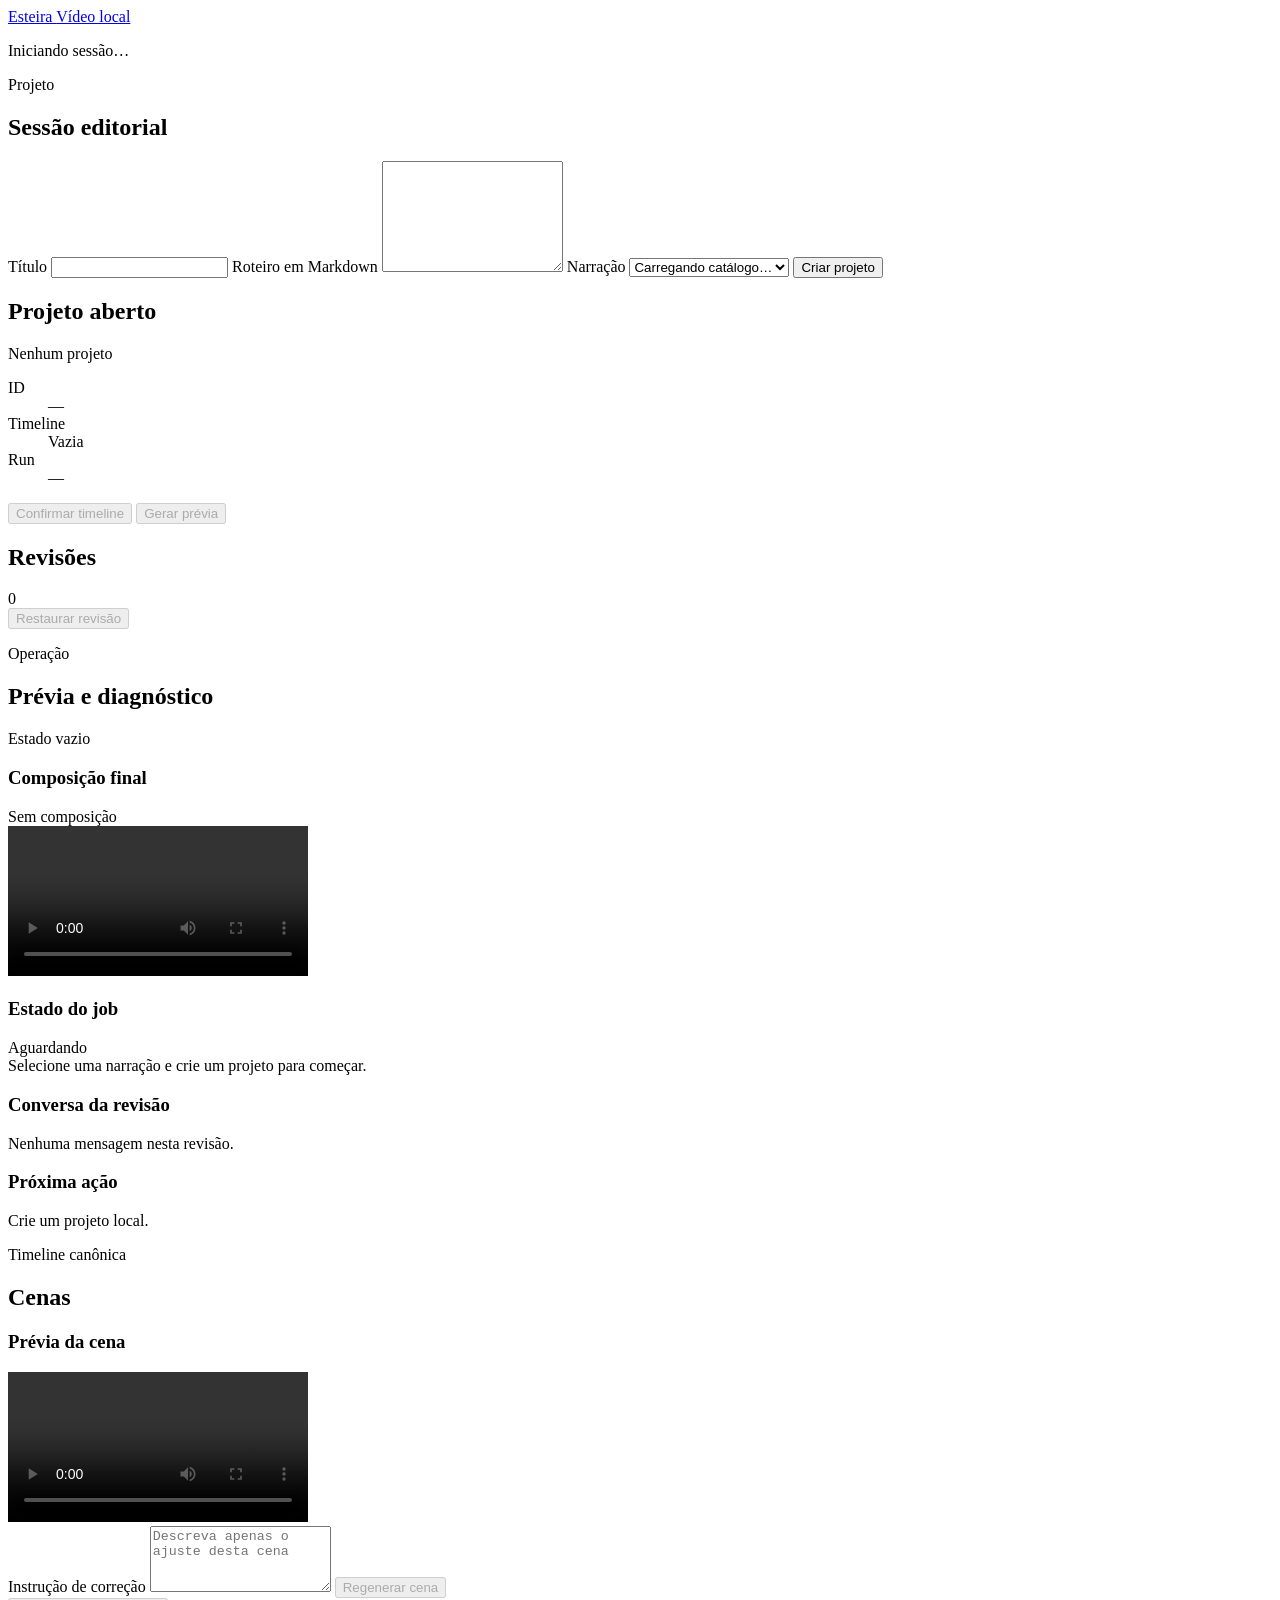
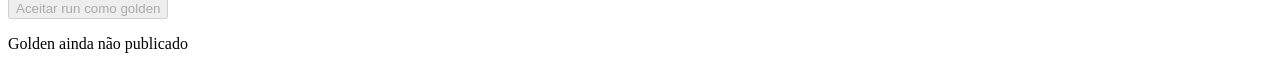
==== src/video_pipeline/web/static/index.html @ bb0c8909 "feat: add local video flow operator UI" ====
<!doctype html>
<html lang="pt-BR">
  <head>
    <meta charset="utf-8">
    <meta name="viewport" content="width=device-width, initial-scale=1">
    <meta name="color-scheme" content="dark light">
    <title>Esteira de vídeo</title>
    <link rel="stylesheet" href="/app.css">
    <script src="/app.js" defer></script>
  </head>
  <body>
    <header class="topbar">
      <a class="brand" href="#workspace">Esteira <span>Vídeo local</span></a>
      <p id="connection-status" class="connection" data-tone="quiet">Iniciando sessão…</p>
    </header>

    <div id="workspace" class="workspace">
      <aside class="rail rail-project" aria-labelledby="project-heading">
        <div class="rail-heading">
          <p class="eyebrow">Projeto</p>
          <h1 id="project-heading">Sessão editorial</h1>
        </div>

        <form id="create-form" class="stack form-card">
          <label for="project-title">Título</label>
          <input id="project-title" name="title" autocomplete="off" required>

          <label for="project-script">Roteiro em Markdown</label>
          <textarea id="project-script" name="script" rows="7" required></textarea>

          <label for="project-audio">Narração</label>
          <select id="project-audio" name="audio_asset_id" required>
            <option value="">Carregando catálogo…</option>
          </select>

          <button class="button button-primary" type="submit">Criar projeto</button>
        </form>

        <section class="identity" aria-labelledby="identity-heading">
          <h2 id="identity-heading">Projeto aberto</h2>
          <p id="project-title-display" class="identity-title">Nenhum projeto</p>
          <dl class="facts">
            <div><dt>ID</dt><dd id="project-id">—</dd></div>
            <div><dt>Timeline</dt><dd id="timeline-status">Vazia</dd></div>
            <div><dt>Run</dt><dd id="run-id">—</dd></div>
          </dl>
          <div class="button-row">
            <button id="confirm-button" class="button" type="button" disabled>
              Confirmar timeline
            </button>
            <button id="render-button" class="button button-primary" type="button" disabled>
              Gerar prévia
            </button>
          </div>
        </section>

        <section aria-labelledby="revision-heading">
          <div class="section-heading">
            <h2 id="revision-heading">Revisões</h2>
            <span id="revision-count" class="count">0</span>
          </div>
          <div
            id="revision-list"
            class="selection-list"
            role="group"
            aria-label="Histórico de revisões"
          >
            <button class="selection-item" type="button" aria-pressed="false" disabled>
              Restaurar revisão
            </button>
          </div>
        </section>
      </aside>

      <main class="canvas" aria-labelledby="canvas-heading">
        <div class="canvas-heading">
          <div>
            <p class="eyebrow">Operação</p>
            <h2 id="canvas-heading">Prévia e diagnóstico</h2>
          </div>
          <span id="state-badge" class="badge" data-state="empty">Estado vazio</span>
        </div>

        <section class="media-card" aria-labelledby="final-heading">
          <div class="section-heading">
            <h3 id="final-heading">Composição final</h3>
            <span id="final-label" class="media-label">Sem composição</span>
          </div>
          <video
            id="final-video"
            controls
            preload="metadata"
            aria-label="Vídeo final da revisão selecionada"
          ></video>
        </section>

        <section class="status-card" aria-labelledby="status-heading">
          <div class="section-heading">
            <h3 id="status-heading">Estado do job</h3>
            <span id="job-stage" class="stage">Aguardando</span>
          </div>
          <div class="progress-track" aria-hidden="true"><span id="progress-fill"></span></div>
          <div id="operator-log" class="operator-log" role="log" aria-live="polite">
            Selecione uma narração e crie um projeto para começar.
          </div>
        </section>

        <section class="conversation-card" aria-labelledby="conversation-heading">
          <h3 id="conversation-heading">Conversa da revisão</h3>
          <div id="revision-conversation" class="conversation" aria-live="off">
            <p class="conversation-empty">Nenhuma mensagem nesta revisão.</p>
          </div>
        </section>

        <section class="script-card" aria-labelledby="script-heading">
          <h3 id="script-heading">Próxima ação</h3>
          <p id="action-next">Crie um projeto local.</p>
          <p id="diagnostic" class="diagnostic" hidden></p>
        </section>
      </main>

      <aside class="rail rail-scenes" aria-labelledby="scene-heading">
        <div class="rail-heading">
          <p class="eyebrow">Timeline canônica</p>
          <h2 id="scene-heading">Cenas</h2>
        </div>
        <div
          id="scene-list"
          class="selection-list scene-list"
          role="group"
          aria-label="Cenas da timeline"
        ></div>

        <section class="scene-preview" aria-labelledby="scene-preview-heading">
          <h3 id="scene-preview-heading">Prévia da cena</h3>
          <video
            id="scene-video"
            controls
            preload="metadata"
            aria-label="Vídeo normalizado da cena selecionada"
          ></video>
        </section>

        <form id="correction-form" class="stack correction-card">
          <label for="scene-correction">Instrução de correção</label>
          <textarea
            id="scene-correction"
            name="correction"
            rows="4"
            placeholder="Descreva apenas o ajuste desta cena"
          ></textarea>
          <button id="regenerate-button" class="button button-primary" type="submit" disabled>
            Regenerar cena
          </button>
        </form>

        <button id="accept-button" class="button button-accept" type="button" disabled>
          Aceitar run como golden
        </button>
        <p id="golden-status" class="golden-status">Golden ainda não publicado</p>
      </aside>
    </div>
  </body>
</html>
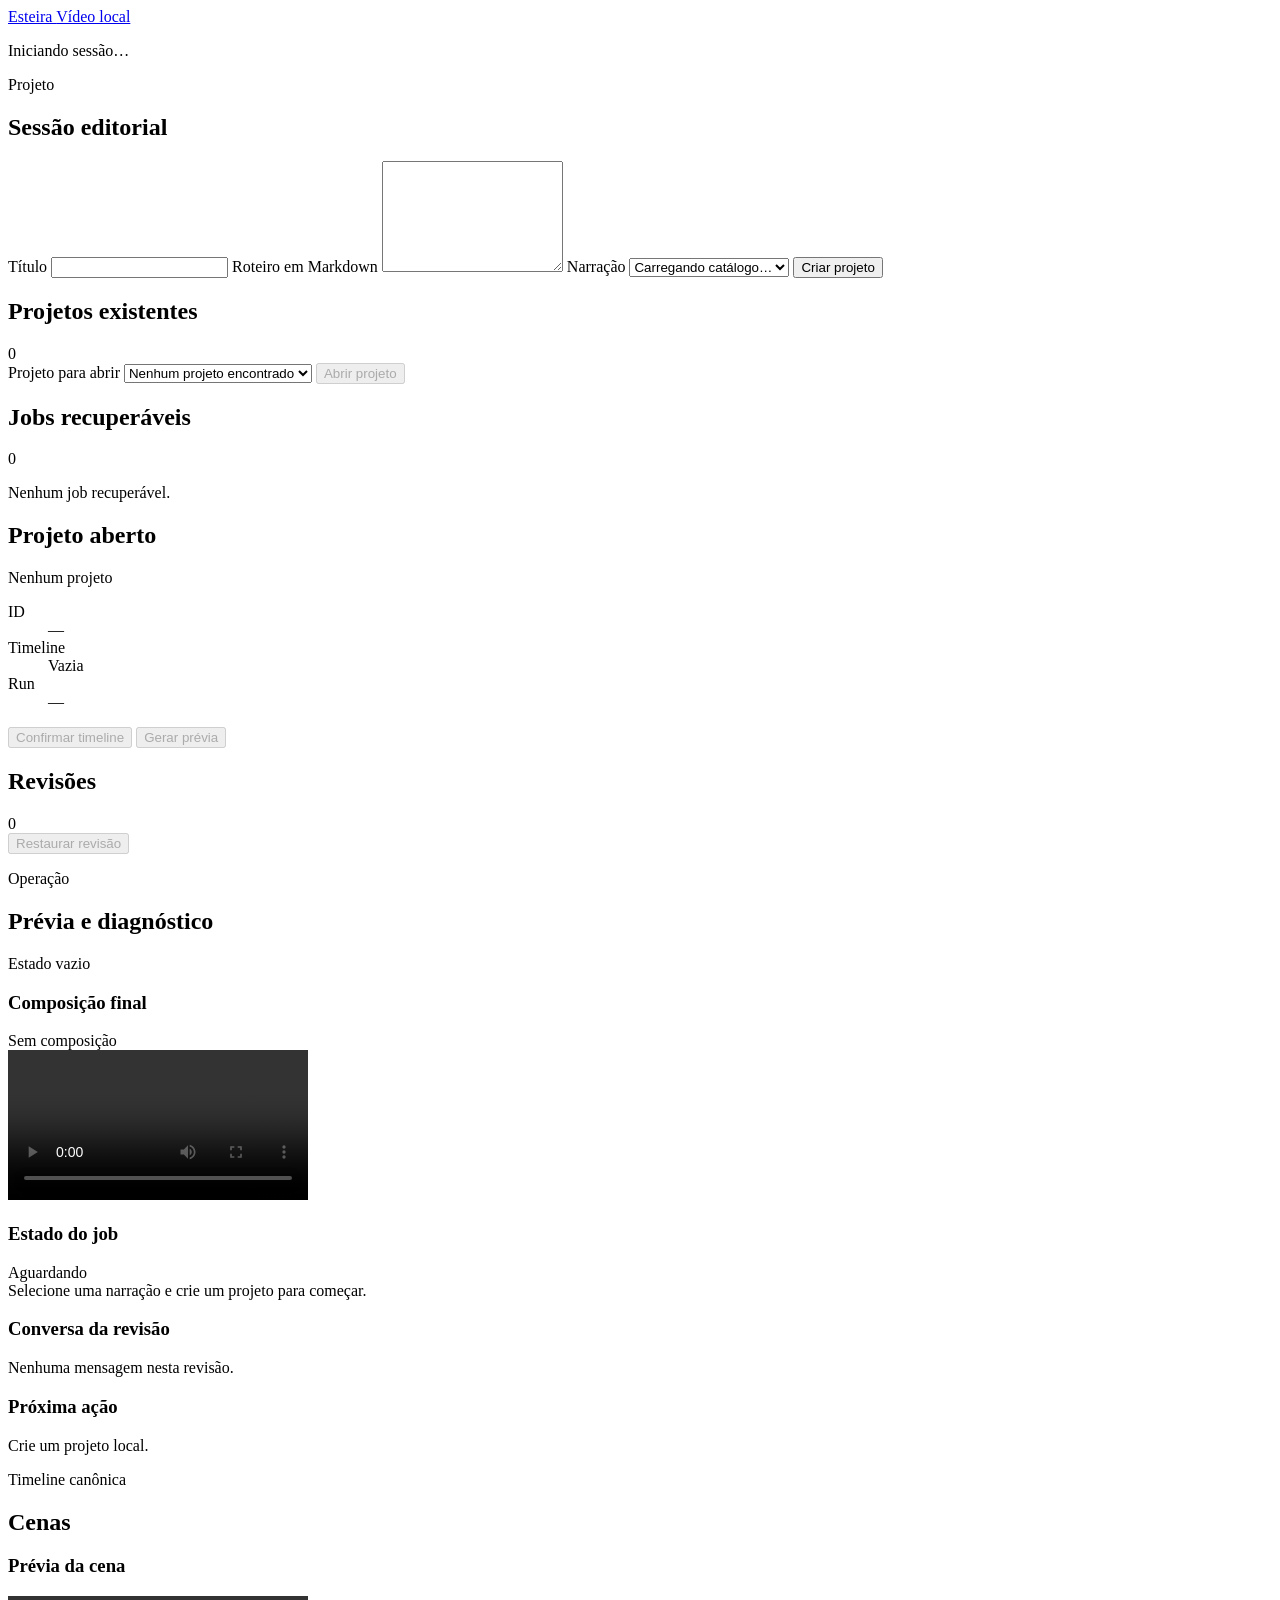
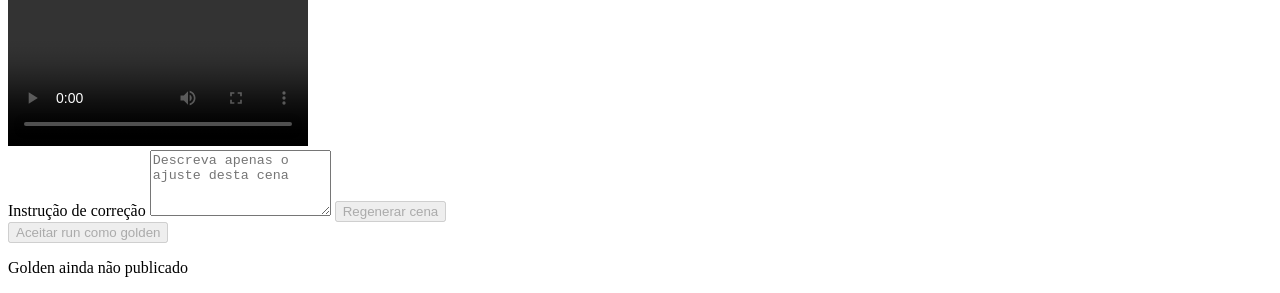
==== commit 336212e5: "feat: adiciona fluxo web e consolida correções da auditoria Inclui revisões persistentes, regeneraçã" ====
--- a/src/video_pipeline/web/static/index.html
+++ b/src/video_pipeline/web/static/index.html
@@ -35,6 +35,35 @@
 
           <button class="button button-primary" type="submit">Criar projeto</button>
         </form>
+
+        <section class="project-browser" aria-labelledby="existing-projects-heading">
+          <div class="section-heading">
+            <h2 id="existing-projects-heading">Projetos existentes</h2>
+            <span id="project-count" class="count">0</span>
+          </div>
+          <label for="project-selector">Projeto para abrir</label>
+          <select id="project-selector">
+            <option value="">Nenhum projeto encontrado</option>
+          </select>
+          <button id="open-project-button" class="button" type="button" disabled>
+            Abrir projeto
+          </button>
+        </section>
+
+        <section class="jobs-card" aria-labelledby="jobs-heading">
+          <div class="section-heading">
+            <h2 id="jobs-heading">Jobs recuperáveis</h2>
+            <span id="job-count" class="count">0</span>
+          </div>
+          <div
+            id="job-list"
+            class="selection-list"
+            role="group"
+            aria-label="Jobs interrompidos e falhos"
+          >
+            <p class="selection-empty">Nenhum job recuperável.</p>
+          </div>
+        </section>
 
         <section class="identity" aria-labelledby="identity-heading">
           <h2 id="identity-heading">Projeto aberto</h2>
